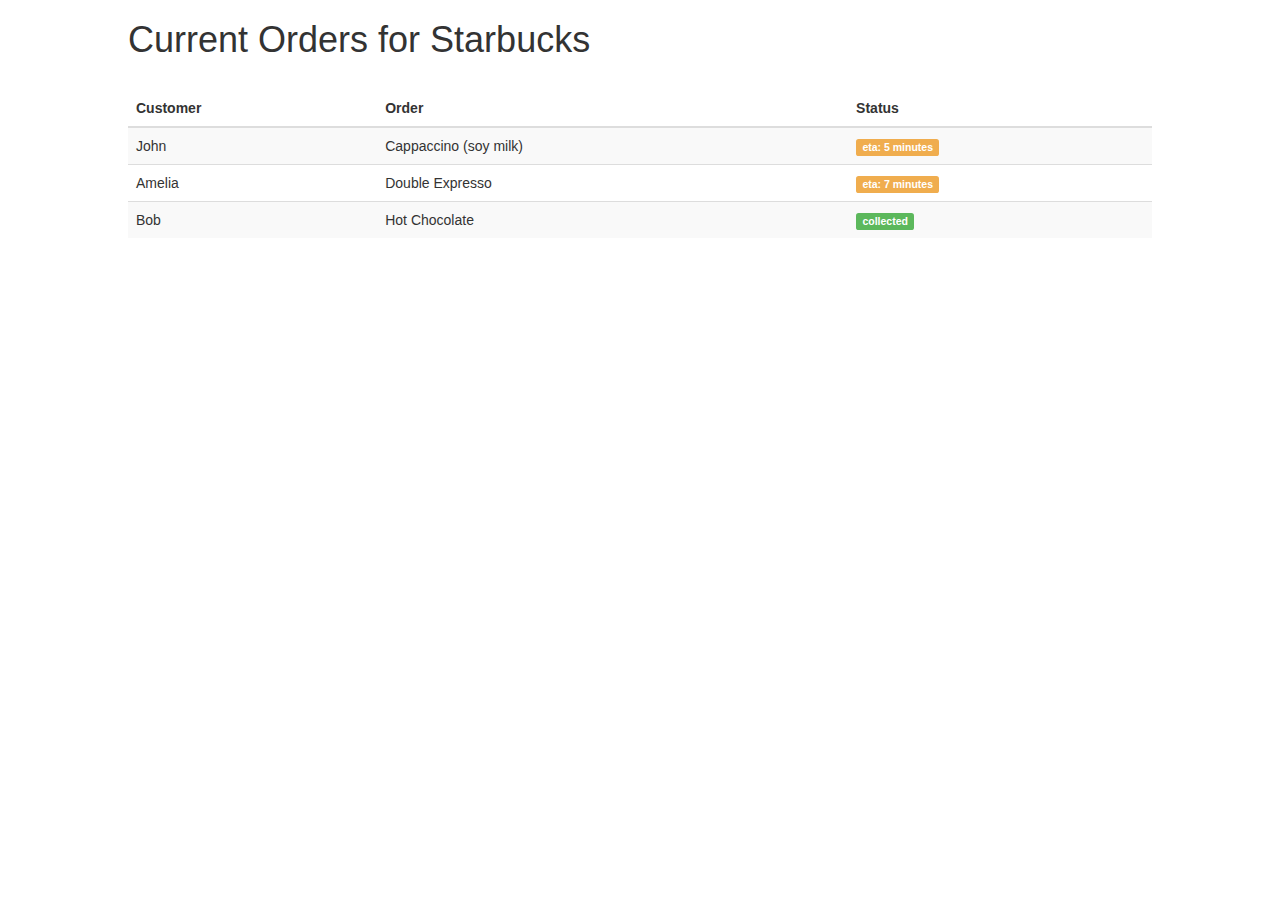
==== cafe_interface/orders.HTML @ cb18ff47 "start of cafe interface" ====
<!DOCTYPE html>
<html>
	<head>
		<meta charset="utf-8">
		<title>Starbucks Orders</title>

		<link rel="stylesheet" href="https://maxcdn.bootstrapcdn.com/bootstrap/3.3.2/css/bootstrap.min.css">
		<link rel="stylesheet" href="https:////cdn.datatables.net/1.10.5/css/jquery.dataTables.min.css">		

		<script src="https://ajax.googleapis.com/ajax/libs/jquery/2.1.3/jquery.min.js"></script>
		<script src="https://maxcdn.bootstrapcdn.com/bootstrap/3.3.2/js/bootstrap.min.js"></script>
		<script src="https://cdn.datatables.net/1.10.5/js/jquery.dataTables.min.js"></script>
	</head>
	
	<body>
		<div style="width: 1024px; margin: 0 auto; ">
			<h1>Current Orders for Starbucks</h1>
			<br>
			<table id="data" class="table table-striped table-hover">
				<thead><tr><th>Customer</th>   <th>Order</th> <th>Status</th></tr></thead>
				<tbody><tr><td>John</td> <td>Cappaccino (soy milk)</td><td><span class="label label-warning">eta: 5 minutes</span></td></tr>
				<tr><td>Amelia</td> <td>Double Expresso</td><td><span class="label label-warning">eta: 7 minutes</span></td></tr>
				<tr><td>Bob</td> <td>Hot Chocolate</td><td><span class="label label-success">collected</span></td></tr></tbody>
			</table>
		</div>
	 
	</body>
</html>

<script type="text/javascript">
	$(document).ready(function(){
		$('#data').DataTable();
	});
</script>
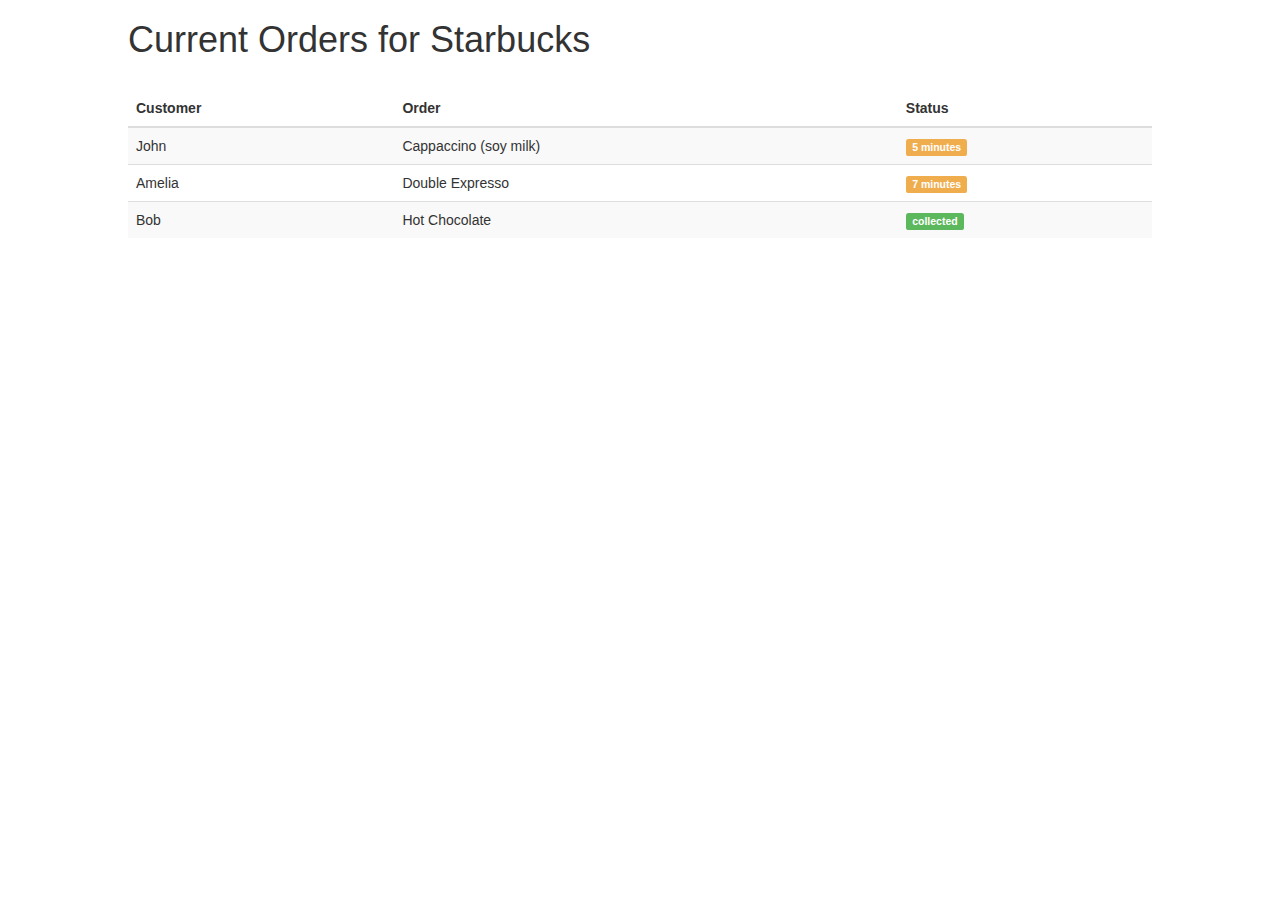
==== commit 97b3941a: "bla" ====
--- a/cafe_interface/orders.HTML
+++ b/cafe_interface/orders.HTML
@@ -16,10 +16,10 @@
 		<div style="width: 1024px; margin: 0 auto; ">
 			<h1>Current Orders for Starbucks</h1>
 			<br>
-			<table id="data" class="table table-striped table-hover">
+			<table class="table table-striped table-hover">
 				<thead><tr><th>Customer</th>   <th>Order</th> <th>Status</th></tr></thead>
-				<tbody><tr><td>John</td> <td>Cappaccino (soy milk)</td><td><span class="label label-warning">eta: 5 minutes</span></td></tr>
-				<tr><td>Amelia</td> <td>Double Expresso</td><td><span class="label label-warning">eta: 7 minutes</span></td></tr>
+				<tbody id="data"><tr><td>John</td> <td>Cappaccino (soy milk)</td><td><span class="label label-warning">5 minutes</span></td></tr>
+				<tr><td>Amelia</td> <td>Double Expresso</td><td><span class="label label-warning">7 minutes</span></td></tr>
 				<tr><td>Bob</td> <td>Hot Chocolate</td><td><span class="label label-success">collected</span></td></tr></tbody>
 			</table>
 		</div>
@@ -28,7 +28,34 @@
 </html>
 
 <script type="text/javascript">
+	var table;
 	$(document).ready(function(){
-		$('#data').DataTable();
+		table = $('#data').DataTable( {
+        "order": [[ 2, "asc" ]]
+    } );
+
+		//table.row.add()
+
 	});
+
+
+	/*$(function worker(){
+		// don't cache ajax or content won't be fresh
+		$.ajaxSetup ({
+			cache: false,
+			type: 'GET',
+	    	dataType: 'jsonp',
+			complete: function() {
+				// Schedule the next request when the current one's complete
+				setTimeout(worker, 2000);
+			}
+	    });
+	   
+	    // load() functions
+		var loadUrl = "./testData.html";
+	    
+		$("#data").load(loadUrl);
+
+		// large suger free skinny late with two pumps instead of three and honey on top
+	});*/
 </script>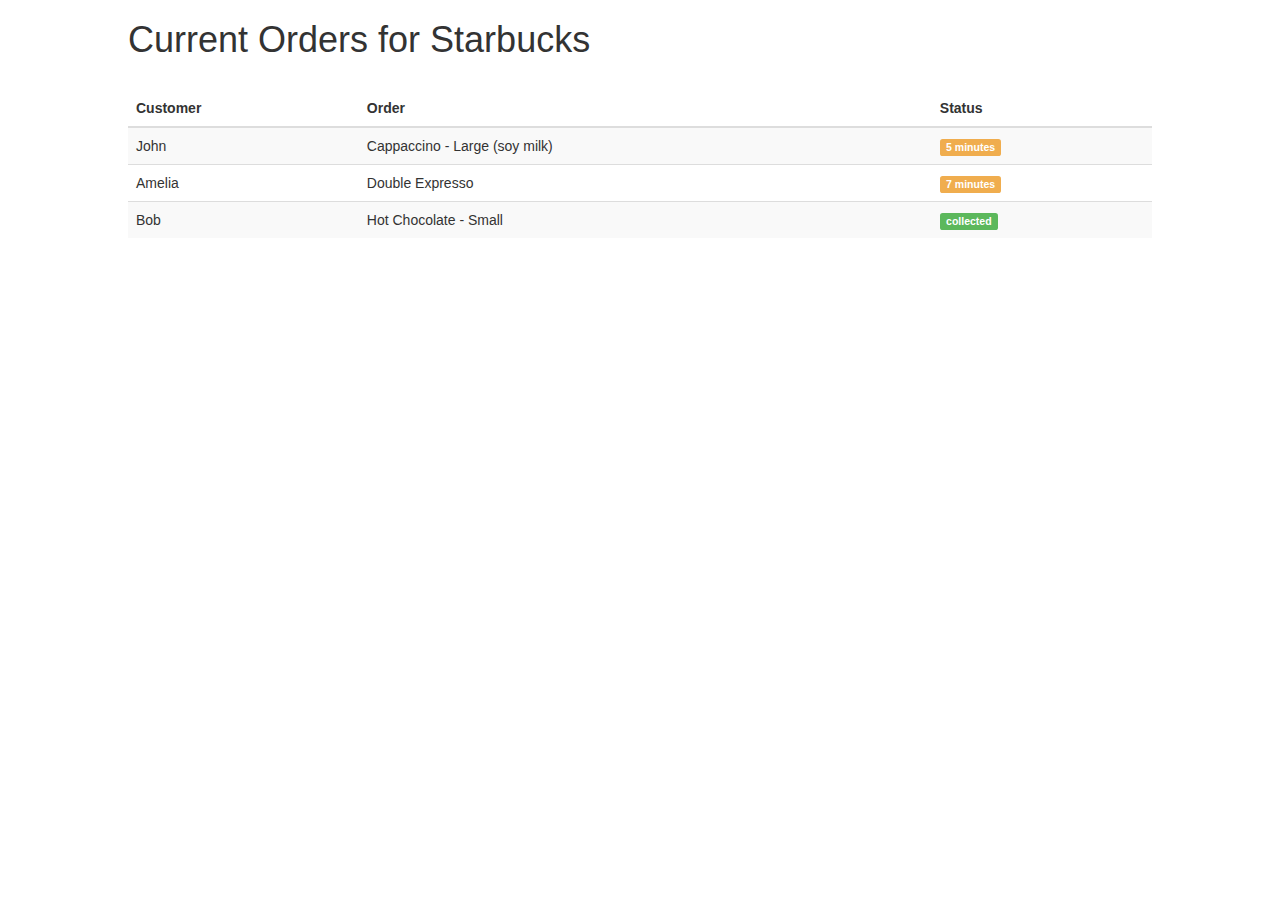
==== commit 44c5cdba: "oijdfpio" ====
--- a/cafe_interface/orders.HTML
+++ b/cafe_interface/orders.HTML
@@ -16,11 +16,11 @@
 		<div style="width: 1024px; margin: 0 auto; ">
 			<h1>Current Orders for Starbucks</h1>
 			<br>
-			<table class="table table-striped table-hover">
+			<table id="data" class="table table-striped table-hover">
 				<thead><tr><th>Customer</th>   <th>Order</th> <th>Status</th></tr></thead>
-				<tbody id="data"><tr><td>John</td> <td>Cappaccino (soy milk)</td><td><span class="label label-warning">5 minutes</span></td></tr>
+				<tbody><tr><td>John</td> <td>Cappaccino - Large (soy milk)</td><td><span class="label label-warning">5 minutes</span></td></tr>
 				<tr><td>Amelia</td> <td>Double Expresso</td><td><span class="label label-warning">7 minutes</span></td></tr>
-				<tr><td>Bob</td> <td>Hot Chocolate</td><td><span class="label label-success">collected</span></td></tr></tbody>
+				<tr><td>Bob</td> <td>Hot Chocolate - Small</td><td><span class="label label-success">collected</span></td></tr></tbody>
 			</table>
 		</div>
 	 
@@ -28,13 +28,17 @@
 </html>
 
 <script type="text/javascript">
-	var table;
 	$(document).ready(function(){
-		table = $('#data').DataTable( {
-        "order": [[ 2, "asc" ]]
-    } );
+		var table = $('#data').DataTable( {
+       		"order": [[ 2, "asc" ]]
+    	});
 
-		//table.row.add()
+		$.post("http://extramegacool.com/quickstart.me/api_get_shop_info.php", {shop_id: 1}, function(data){
+			console.log($.parseJSON(data));
+		}, "json").fail(function(){
+			console.log("fail");
+		});
+
 
 	});
 
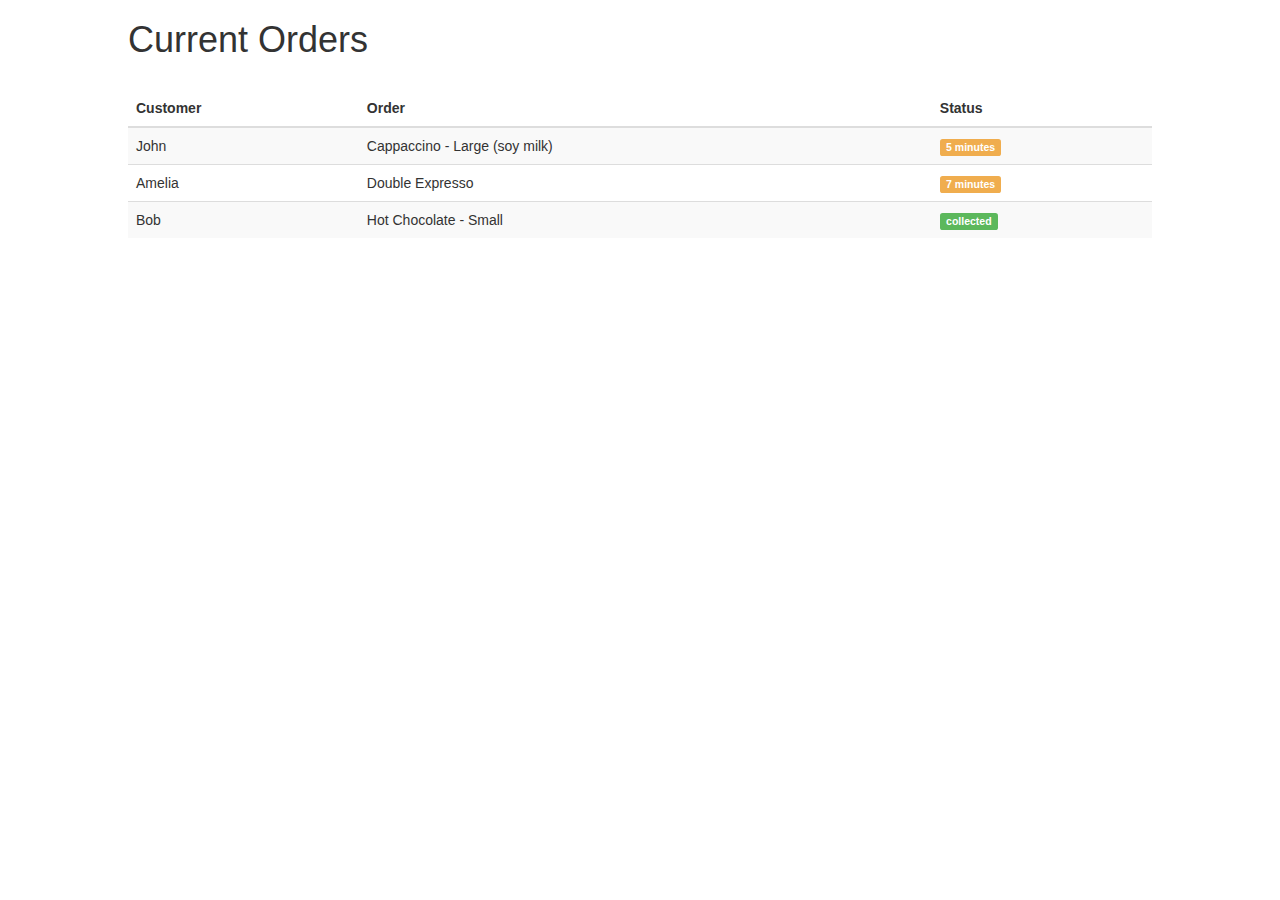
==== commit fb56e855: "Got the AJAX working" ====
--- a/cafe_interface/orders.HTML
+++ b/cafe_interface/orders.HTML
@@ -2,7 +2,7 @@
 <html>
 	<head>
 		<meta charset="utf-8">
-		<title>Starbucks Orders</title>
+		<title>Orders</title>
 
 		<link rel="stylesheet" href="https://maxcdn.bootstrapcdn.com/bootstrap/3.3.2/css/bootstrap.min.css">
 		<link rel="stylesheet" href="https:////cdn.datatables.net/1.10.5/css/jquery.dataTables.min.css">		
@@ -14,7 +14,8 @@
 	
 	<body>
 		<div style="width: 1024px; margin: 0 auto; ">
-			<h1>Current Orders for Starbucks</h1>
+			<input type="hidden" name="shop_id" value="1">
+			<h1>Current Orders</h1>
 			<br>
 			<table id="data" class="table table-striped table-hover">
 				<thead><tr><th>Customer</th>   <th>Order</th> <th>Status</th></tr></thead>
@@ -29,12 +30,22 @@
 
 <script type="text/javascript">
 	$(document).ready(function(){
+		var shopId = $("input[name='shop_id']").val();
 		var table = $('#data').DataTable( {
        		"order": [[ 2, "asc" ]]
     	});
 
-		$.post("http://extramegacool.com/quickstart.me/api_get_shop_info.php", {shop_id: 1}, function(data){
-			console.log($.parseJSON(data));
+		$.post("http://extramegacool.com/quickstart.me/api_get_shop_info.php", {shop_id: shopId}, function(data){
+			console.log(data);
+			$('title').html("Orders for " + data.name);
+			$('h1').html("Current Orders for " + data.name);
+
+		}, "json").fail(function(){
+			console.log("getting shop info failed");
+		});
+
+		$.post("http://extramegacool.com/quickstart.me/api_get_orders.php", {shop_id: shopId}, function(data){
+			console.log(data);
 		}, "json").fail(function(){
 			console.log("fail");
 		});
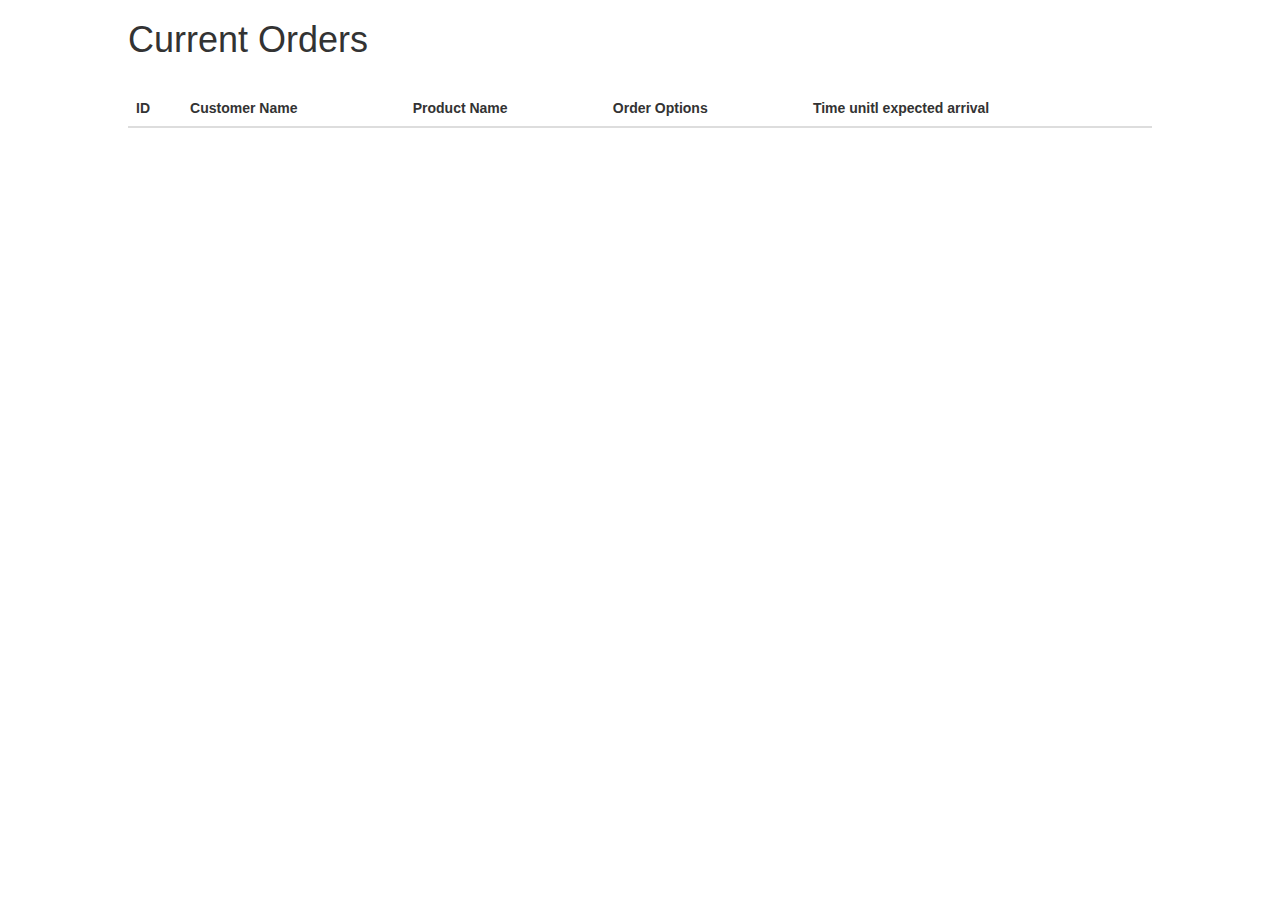
==== commit ea002ad2: "client interface coming together, goodnight HackLondon" ====
--- a/cafe_interface/orders.HTML
+++ b/cafe_interface/orders.HTML
@@ -18,10 +18,8 @@
 			<h1>Current Orders</h1>
 			<br>
 			<table id="data" class="table table-striped table-hover">
-				<thead><tr><th>Customer</th>   <th>Order</th> <th>Status</th></tr></thead>
-				<tbody><tr><td>John</td> <td>Cappaccino - Large (soy milk)</td><td><span class="label label-warning">5 minutes</span></td></tr>
-				<tr><td>Amelia</td> <td>Double Expresso</td><td><span class="label label-warning">7 minutes</span></td></tr>
-				<tr><td>Bob</td> <td>Hot Chocolate - Small</td><td><span class="label label-success">collected</span></td></tr></tbody>
+				<thead><tr><th>ID</th>	<th>Customer Name</th>   <th>Product Name</th>	<th>Order Options</th> <th>Time unitl expected arrival</th></tr></thead>
+				<tbody></tbody>
 			</table>
 		</div>
 	 
@@ -29,10 +27,11 @@
 </html>
 
 <script type="text/javascript">
+	var table;
 	$(document).ready(function(){
 		var shopId = $("input[name='shop_id']").val();
-		var table = $('#data').DataTable( {
-       		"order": [[ 2, "asc" ]]
+		table = $('#data').DataTable( {
+       		"order": [[ 4, "asc" ]],
     	});
 
 		$.post("http://extramegacool.com/quickstart.me/api_get_shop_info.php", {shop_id: shopId}, function(data){
@@ -45,32 +44,45 @@
 		});
 
 		$.post("http://extramegacool.com/quickstart.me/api_get_orders.php", {shop_id: shopId}, function(data){
-			console.log(data);
+			table.clear();
+
+			var array = [];
+			$.each(data, function(key, order){
+				console.log(order);
+				if(order !== true){
+					table.row.add([order.order_id,order.user,order.product_name,order.comment, makeNice(order.time_remaining)]);
+				}	
+			});
+			table.draw();
+
+
 		}, "json").fail(function(){
-			console.log("fail");
+			console.log("get order detailsfail");
 		});
 
+		$('tbody').on('click', 'tr', function(){
+			var id = $(this).find('td').eq(0).text();
+			console.log(id);
+			
+			
+			
+		});
 
 	});
 
+	function makeNice(time){
+		time = time.split("");
+		var minutes = 60*time[0] + time[1];
 
-	/*$(function worker(){
-		// don't cache ajax or content won't be fresh
-		$.ajaxSetup ({
-			cache: false,
-			type: 'GET',
-	    	dataType: 'jsonp',
-			complete: function() {
-				// Schedule the next request when the current one's complete
-				setTimeout(worker, 2000);
-			}
-	    });
-	   
-	    // load() functions
-		var loadUrl = "./testData.html";
-	    
-		$("#data").load(loadUrl);
+		if(minutes < 0){
+			return "<span class='label label-danger'>" + minutes + " minutes</span>";
+		} else if (minutes < 5) {
+			return "<span class='label label-warning'>" + minutes + " minutes</span>";
+		} else {
+			return "<span class='label label-info'>" + minutes + " minutes</span>";
+		}
+	}		
 
 		// large suger free skinny late with two pumps instead of three and honey on top
-	});*/
+	
 </script>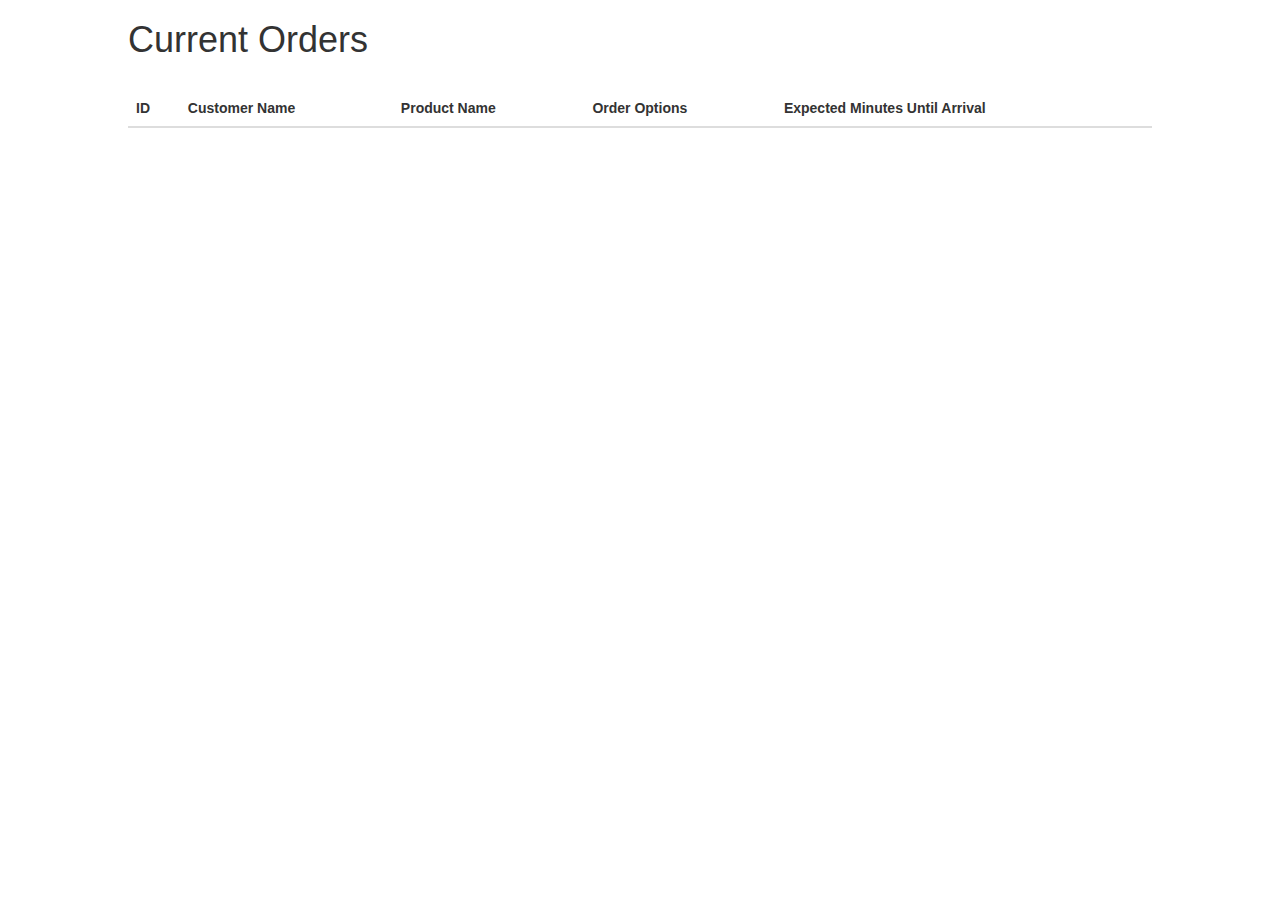
==== commit 9fc84a73: "Cafe interface js bug fixes" ====
--- a/cafe_interface/orders.HTML
+++ b/cafe_interface/orders.HTML
@@ -18,7 +18,7 @@
 			<h1>Current Orders</h1>
 			<br>
 			<table id="data" class="table table-striped table-hover">
-				<thead><tr><th>ID</th>	<th>Customer Name</th>   <th>Product Name</th>	<th>Order Options</th> <th>Time unitl expected arrival</th></tr></thead>
+				<thead><tr><th>ID</th>	<th>Customer Name</th>   <th>Product Name</th>	<th>Order Options</th> <th>Expected Minutes Until Arrival</th></tr></thead>
 				<tbody></tbody>
 			</table>
 		</div>
@@ -28,8 +28,8 @@
 
 <script type="text/javascript">
 	var table;
+	var shopId = $("input[name='shop_id']").val();
 	$(document).ready(function(){
-		var shopId = $("input[name='shop_id']").val();
 		table = $('#data').DataTable( {
        		"order": [[ 4, "asc" ]],
     	});
@@ -43,12 +43,49 @@
 			console.log("getting shop info failed");
 		});
 
+		getOrderDetails();
+
+		setInterval("getOrderDetails()",5000);
+
+		$('tbody').on('click', 'tr', function(){
+			var $row = $(this);
+			var orderId = $row.find('td').eq(0).text();
+			console.log(orderId);
+			
+			$.post("http://extramegacool.com/quickstart.me/api_order_is_received.php", {shop_id: shopId, order_id: orderId}, function(data){
+				console.log(data);
+				console.log(data.result);
+				if(data.result){
+					$row.fadeOut();
+				}
+			}, "json").fail(function(){
+				console.log("setting order collected failed");
+			});
+			
+			
+		});
+
+	});
+
+	function makeNice(time){
+		minutes = parseInt(time);
+
+		if(minutes < 0){
+			return "<span class='label label-danger'>" + minutes + "</span>";
+		} else if (minutes < 5) {
+			return "<span class='label label-warning'>" + minutes + "</span>";
+		} else {
+			return "<span class='label label-info'>" + minutes + "</span>";
+		}
+	}		
+
+	function getOrderDetails() {
 		$.post("http://extramegacool.com/quickstart.me/api_get_orders.php", {shop_id: shopId}, function(data){
 			table.clear();
 
 			var array = [];
 			$.each(data, function(key, order){
-				console.log(order);
+				console.log("update succcess");
 				if(order !== true){
 					table.row.add([order.order_id,order.user,order.product_name,order.comment, makeNice(order.time_remaining)]);
 				}	
@@ -57,31 +94,9 @@
 
 
 		}, "json").fail(function(){
-			console.log("get order detailsfail");
+			console.log("get order details fail");
 		});
-
-		$('tbody').on('click', 'tr', function(){
-			var id = $(this).find('td').eq(0).text();
-			console.log(id);
-			
-			
-			
-		});
-
-	});
-
-	function makeNice(time){
-		time = time.split("");
-		var minutes = 60*time[0] + time[1];
-
-		if(minutes < 0){
-			return "<span class='label label-danger'>" + minutes + " minutes</span>";
-		} else if (minutes < 5) {
-			return "<span class='label label-warning'>" + minutes + " minutes</span>";
-		} else {
-			return "<span class='label label-info'>" + minutes + " minutes</span>";
-		}
-	}		
+	}
 
 		// large suger free skinny late with two pumps instead of three and honey on top
 	
